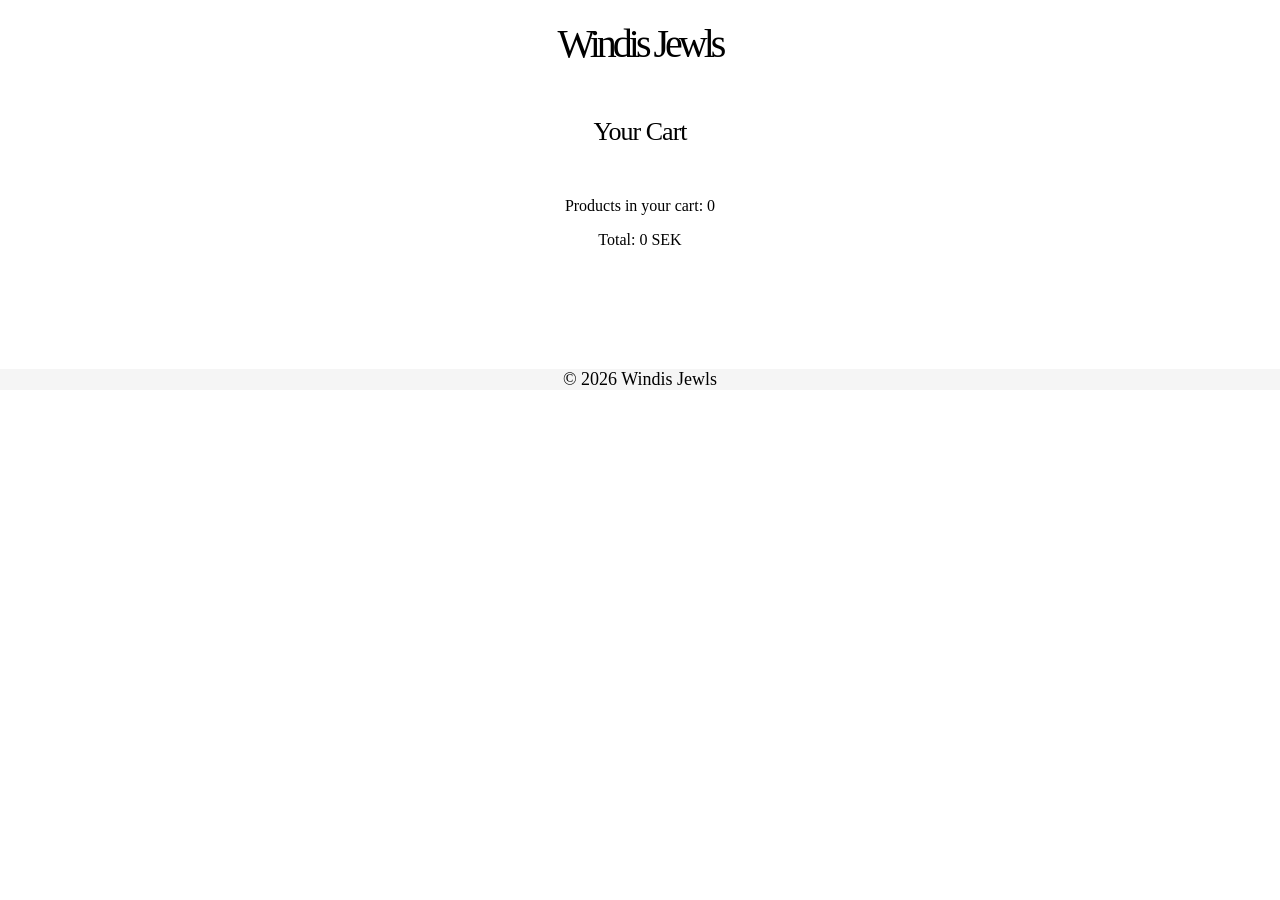
==== cart.html @ b906ee9c "Add files via upload" ====
<!DOCTYPE html>
<html lang="en">
<head>
    <meta charset="UTF-8">
    <meta name="viewport" content="width=device-width, initial-scale=1.0">
    <title>cart</title>
    <link rel="stylesheet" href="css/main.css">
</head>
<body>


  <header> 
<h1><a href="index.html">Windis Jewls</a></h1>
</header> 

<main>
<h2>Your Cart</h2>
<p> Products in your cart: <span id="cart-count">0</span></p>
<div id="cart-products"></div>

<p>Total: <span id="cart-total">0</span> SEK</p> 
</main>

<script src="js/main.js" defer></script>

<footer>
     © 2026 Windis Jewls
</footer>


</body>
</html>
---- css/main.css ----
body {
    text-align: center;
    margin: 0;
    font-family: Bodoni Moda, serif;
}


/* header topbar */
.topbar {
    display: flex;
    justify-content: space-between;
    align-items: center;
    font-size: 22px;
}

/* header and link */
h1 {
    font-family: Bodoni Moda, serif;
    font-weight: 400;
    font-size: 40px;
    letter-spacing: -4px;
    margin: 20px 0;
}

h1 a{
    text-decoration: none;
    color: black;
}


h2 {
    font-family: Bodoni Moda, serif;
    font-weight: 400;
    font-size: 26px;
    letter-spacing: -1px;
    margin: 50px 0;
}


/* nav pic and links */

nav a {
    text-decoration: none;
    margin: 10px;
    color: black;
}



 img {
    width: 100%;
    height: auto;
    margin-top: -10px;
}


nav {
    display: flex;
    justify-content: center;
    flex-wrap: wrap;
    gap: 20px;
    margin-top: 20px;
}


nav img {
    width: 100px;
    height: 100px;
    border-radius: 50%;
    object-fit: cover;
    display: block;
}


/* produkter */
.product {
    display: flex;
    justify-content: center;
    flex-wrap: wrap;
    gap:  40px;
    margin-top: 40px;
}

.product a {
    display: flex;
    flex-direction: column;
    align-items: center;
    text-align: center;
    text-decoration: none;
    color: black;
    font-family: Bodoni Moda, serif;
    width: 250px;
}

.product img {
    width: 250px;
    height: 250px;
    object-fit: cover;
    margin-bottom: 15px;
}


.product-name {
    font-weight: 600;
    margin-bottom: 5px;
}


.product-price {
    font-weight: 400;
    color: #555;
    margin-bottom: 10px;
}


/* footer */
footer {
    margin-top: 120px;
    margin-bottom: 50px;
    background-color: #f5f5f5;
    font-size: 18px;
}

/* this code is from chat gpt */
@media (max-width: 768px) {
    .product {
        gap: 20px;
}
.product a{
    width: 45%;
}
}

@media (max-width: 480px) {
    .product a {
        width: 90%;
    }
}





/* product-detail */


.cart-count {
    font-weight: bold;
    margin-left: 5px;
    color: black;
}

.product-page{
    margin-top: 40px;
}

.product-page img{
    width: 300px;
    height: 300px;
    object-fit: cover;
    margin-bottom: 20px;
}

.product-name{
    font-size: 26px;
    margin-bottom: 10px;
}

.product-price{
    font-size: 20px;
    color: black;
    margin-bottom: 20px;
}
  
.product-description{
    max-width: 500px;
    margin: auto;
    margin-bottom: 30px;
}


button{
    font-size: 18px;
    background-color: black;
    color: white;
    border: none;
    cursor: pointer;
}

button:hover{
    background-color: #333;
}



/* cart */



  .cart-item {
    display: flex;
    align-items: center;
    gap: 15px;
    margin-bottom: 15px;
    padding: 10px;
    flex-direction: column;
    
  }

  .cart-image {
    width: 80px;
    height: 80px;
    object-fit: cover;
  }
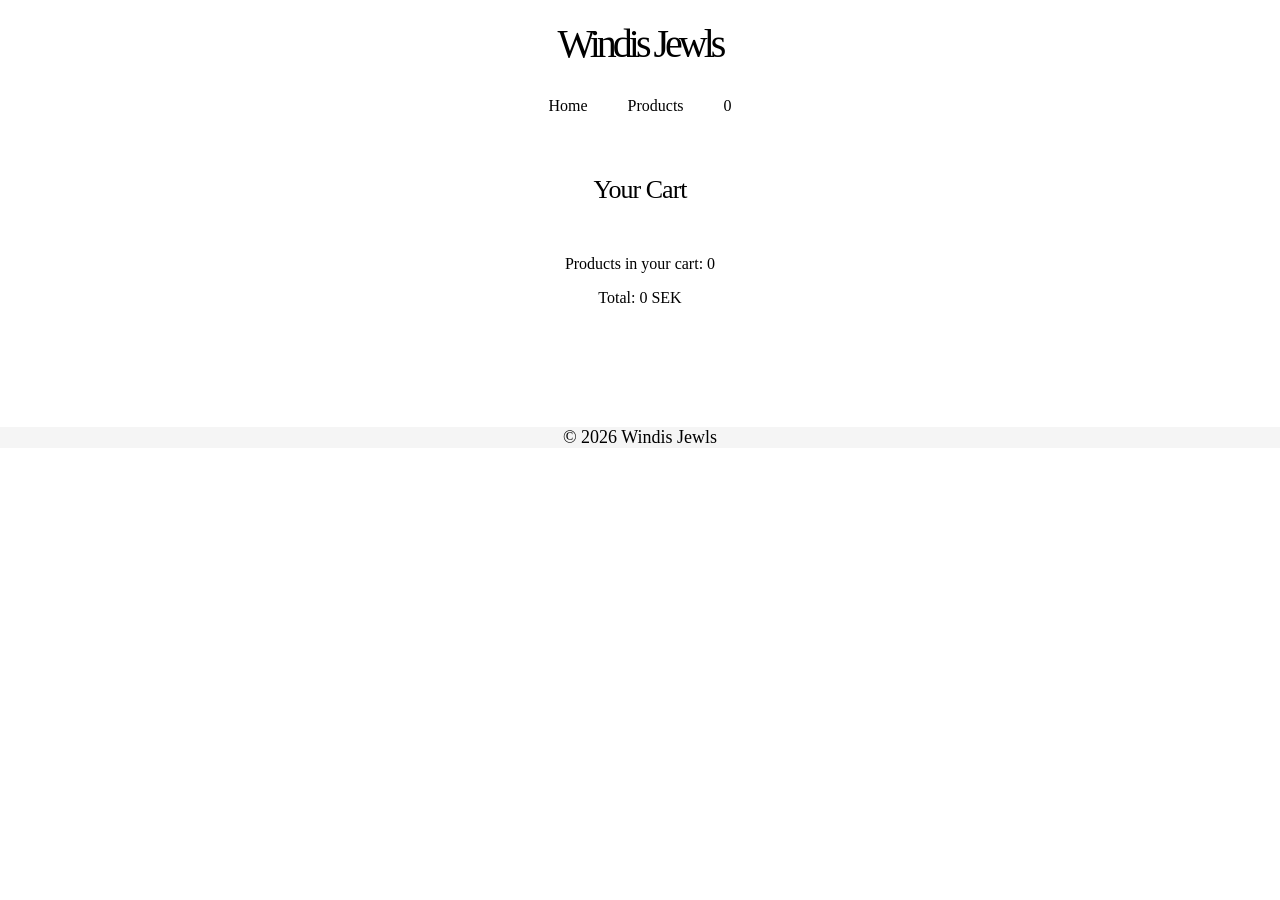
==== commit 87720fb8: "Update cart.html" ====
--- a/cart.html
+++ b/cart.html
@@ -9,24 +9,30 @@
 <body>
 
 
-  <header> 
-<h1><a href="index.html">Windis Jewls</a></h1>
+<header> 
+     <h1><a href="index.html">Windis Jewls</a></h1> 
+
+     <nav>
+        <a href="index.html">Home</a>
+        <a href="products.html">Products</a>
+        <a href="cart.html"><span id="cart-count">0</span></a>
+     </nav>
+   
 </header> 
 
 <main>
-<h2>Your Cart</h2>
-<p> Products in your cart: <span id="cart-count">0</span></p>
-<div id="cart-products"></div>
-
-<p>Total: <span id="cart-total">0</span> SEK</p> 
+    <h2>Your Cart</h2>
+    <p>Products in your cart: <span id="cart-count">0</span></p>
+    <div id="cart-products"></div>
+    <p>Total: <span id="cart-total">0</span> SEK</p> 
 </main>
 
 <script src="js/main.js" defer></script>
 
 <footer>
-     © 2026 Windis Jewls
+    © 2026 Windis Jewls
 </footer>
 
 
 </body>
-</html>+</html>
--- a/css/main.css
+++ b/css/main.css
@@ -22,7 +22,7 @@
     margin: 20px 0;
 }
 
-h1 a{
+h1 a {
     text-decoration: none;
     color: black;
 }
@@ -38,31 +38,18 @@
 
 
 /* nav pic and links */
-
-nav a {
-    text-decoration: none;
-    margin: 10px;
-    color: black;
-}
-
-
-
- img {
-    width: 100%;
-    height: auto;
-    margin-top: -10px;
-}
-
-
 nav {
     display: flex;
     justify-content: center;
     flex-wrap: wrap;
     gap: 20px;
-    margin-top: 20px;
-}
-
-
+    margin: 20px 0;
+}
+nav a {
+    text-decoration: none;
+    margin: 10px;
+    color: black;
+}
 nav img {
     width: 100px;
     height: 100px;
@@ -71,13 +58,41 @@
     display: block;
 }
 
+.categories {
+    display: flex;
+    justify-content: center;
+    gap: 20px;
+    flex-wrap: wrap;
+    margin-top: 30px;
+}
+
+.categories a {
+    text-decoration: none;
+    color: black;
+    display: flex;
+    flex-direction: column;
+    align-items: center;
+}
+
+.categories img {
+    width: 100px;
+    height: 100px;
+    border-radius: 50%;
+    object-fit: cover;
+}
+
+img {
+    width: 100%;
+    height: auto;
+    margin-top: -10px;
+}
+
 
 /* produkter */
 .product {
-    display: flex;
-    justify-content: center;
-    flex-wrap: wrap;
-    gap:  40px;
+    display: grid;
+    grid-template-columns: repeat(4, 1fr);
+    gap: 40px;
     margin-top: 40px;
 }
 
@@ -89,7 +104,6 @@
     text-decoration: none;
     color: black;
     font-family: Bodoni Moda, serif;
-    width: 250px;
 }
 
 .product img {
@@ -124,16 +138,14 @@
 /* this code is from chat gpt */
 @media (max-width: 768px) {
     .product {
-        gap: 20px;
-}
-.product a{
-    width: 45%;
-}
+        grid-template-columns: repeat(2, 1fr);
+    }
+
 }
 
 @media (max-width: 480px) {
-    .product a {
-        width: 90%;
+    .product {
+        grid-template-columns: 1fr;
     }
 }
 
@@ -142,44 +154,42 @@
 
 
 /* product-detail */
-
-
 .cart-count {
     font-weight: bold;
     margin-left: 5px;
     color: black;
 }
 
-.product-page{
+.product-page {
     margin-top: 40px;
 }
 
-.product-page img{
+.product-page img {
     width: 300px;
     height: 300px;
     object-fit: cover;
     margin-bottom: 20px;
 }
 
-.product-name{
+.product-name {
     font-size: 26px;
     margin-bottom: 10px;
 }
 
-.product-price{
+.product-price {
     font-size: 20px;
     color: black;
     margin-bottom: 20px;
 }
-  
-.product-description{
+
+.product-description {
     max-width: 500px;
     margin: auto;
     margin-bottom: 30px;
 }
 
 
-button{
+button {
     font-size: 18px;
     background-color: black;
     color: white;
@@ -187,28 +197,24 @@
     cursor: pointer;
 }
 
-button:hover{
+button:hover {
     background-color: #333;
 }
 
 
 
 /* cart */
-
-
-
-  .cart-item {
+.cart-item {
     display: flex;
     align-items: center;
     gap: 15px;
     margin-bottom: 15px;
     padding: 10px;
     flex-direction: column;
-    
-  }
-
-  .cart-image {
+}
+
+.cart-image {
     width: 80px;
     height: 80px;
     object-fit: cover;
-  }+}
